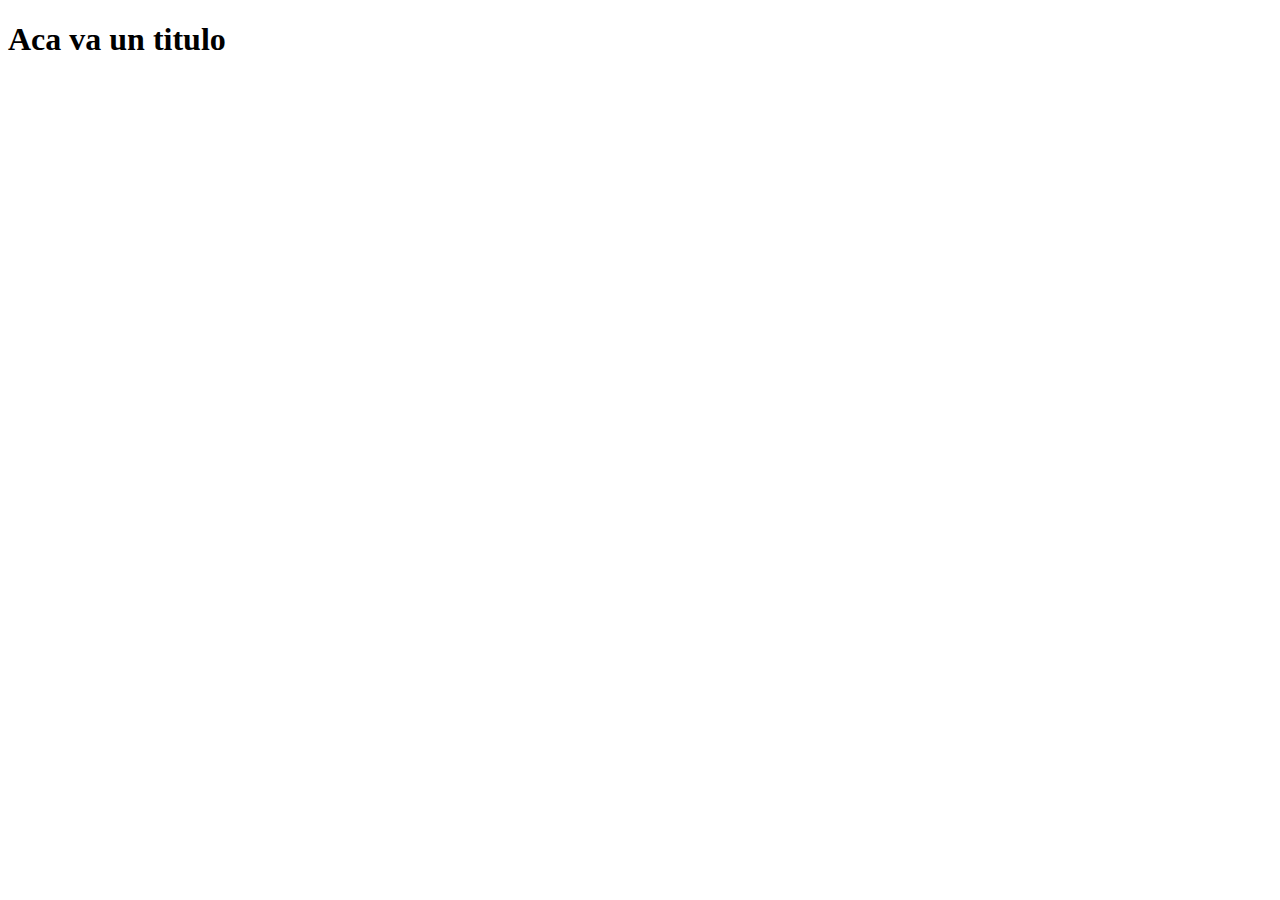
==== pagina.html @ d5ffd493 "Agregamos un h1" ====
<!DOCTYPE html>
<html lang="en">
<head>
    <meta charset="UTF-8">
    <meta http-equiv="X-UA-Compatible" content="IE=edge">
    <meta name="viewport" content="width=device-width, initial-scale=1.0">
    <title>Document</title>
</head>
<body>
    <h1>
        Aca va un titulo
    </h1>
</body>
</html>
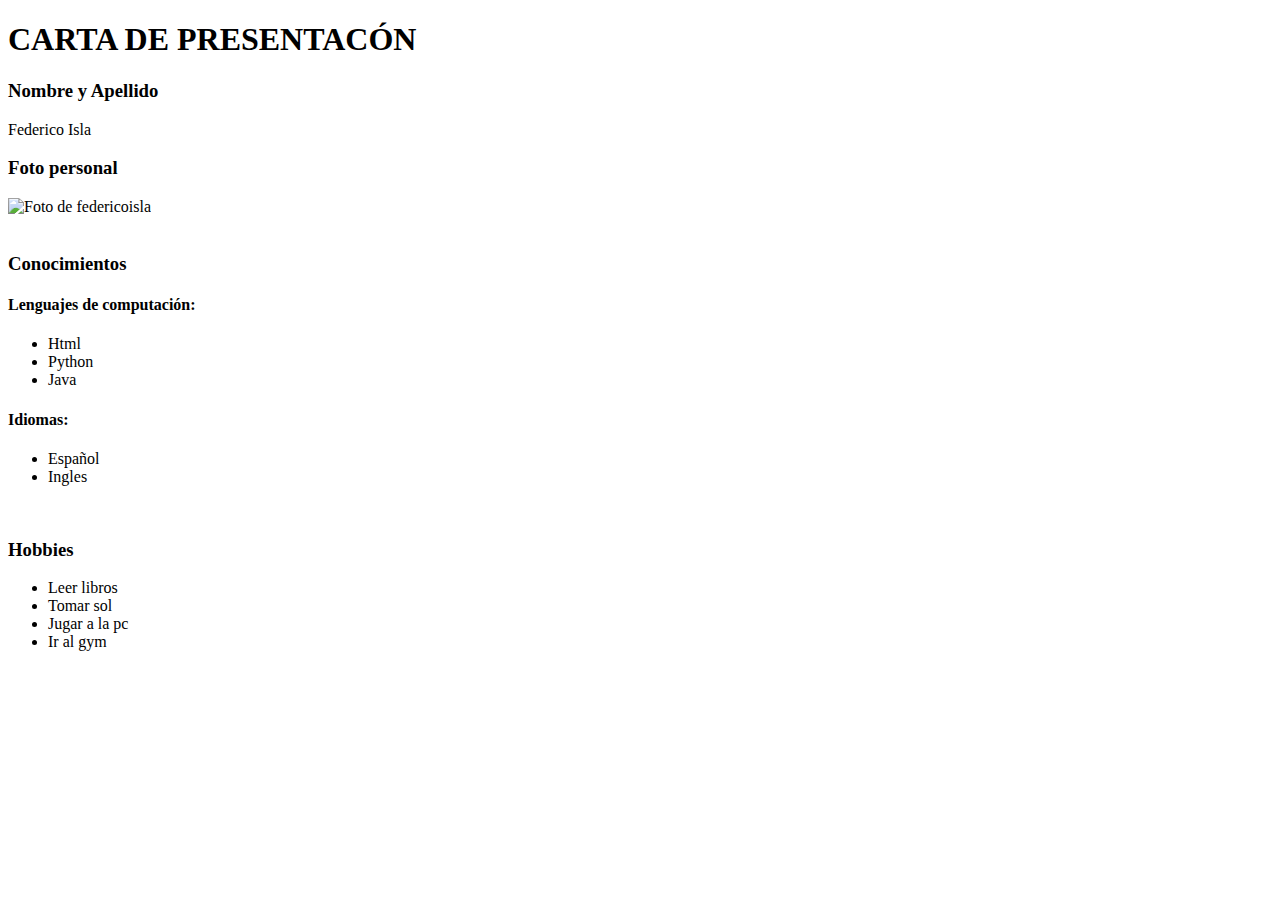
==== commit 64b104cc: "Estilo.css y apps.js" ====
--- a/pagina.html
+++ b/pagina.html
@@ -4,11 +4,59 @@
     <meta charset="UTF-8">
     <meta http-equiv="X-UA-Compatible" content="IE=edge">
     <meta name="viewport" content="width=device-width, initial-scale=1.0">
-    <title>Document</title>
+    <title>FedericoIsla</title>
+    <link rel="stylesheet" href="iconos.css">
 </head>
 <body>
-    <h1>
-        Aca va un titulo
-    </h1>
+    <div id="federicoisla">
+        <div>
+            <h1 class="titulo">CARTA DE PRESENTACÓN</h1>
+        </div>
+        <div>
+            <h3>Nombre y Apellido</h3>
+            <li>Federico Isla</li>
+        </div>
+        <div>
+            <h3>Foto personal</h3>
+            <img class="foto" src="" alt="Foto de federicoisla">
+        </div>
+        <br>
+        <div>
+            <h3>Conocimientos</h3>
+            <div>
+                <h4>Lenguajes de computación: </h4>
+                <ul>
+                    <li>Html</li>
+                    <li>Python</li>
+                    <li>Java</li>
+                </ul> 
+            </div>
+            <div>
+                <h4>Idiomas:</h4>
+                <ul>
+                    <li>Español</li>
+                    <li>Ingles</li>
+                </ul>
+            </div>
+        </div>
+        <br>
+        <div>
+            <h3>Hobbies</h3>
+            <ul>
+                <li>Leer libros</li>
+                <li>Tomar sol</li>
+                <li>Jugar a la pc</li>
+                <li>Ir al gym</li>
+            </ul>
+        </div>
+        <br>
+        <div>
+            <div>
+                <p><a href="mailto:fisla@uade.edu.ar"><img class="mail" src="icon-mail.jpg" alt=""></a></p>
+            </div>
+            <div>
+                <p><a href="https://api.whatsapp.com/send?phone=1159548533"><img class="whatsapp" src="icon-whatsapp.png" alt=""></a></p>
+            </div>
+        </div>
 </body>
 </html>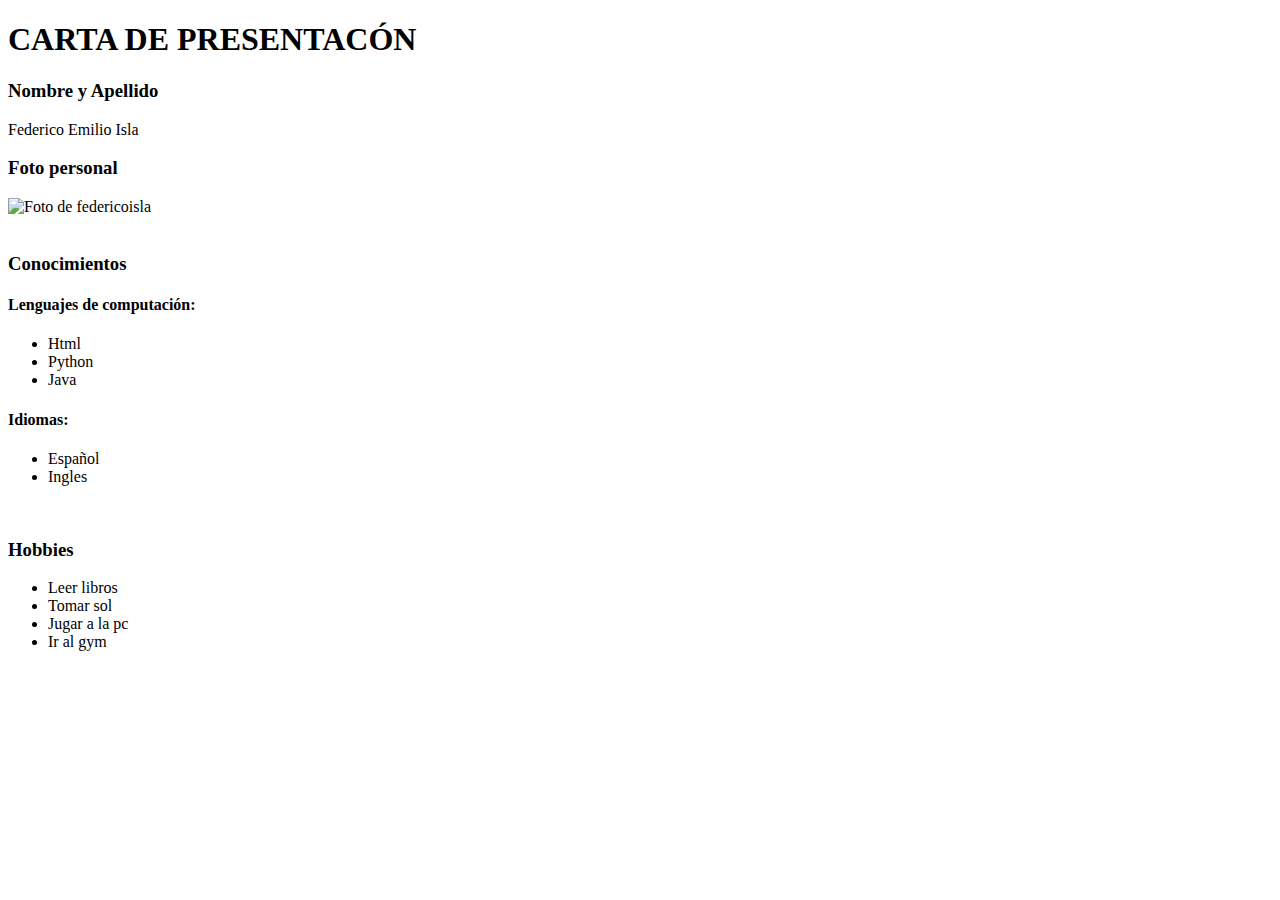
==== commit 41050650: "mod nombre" ====
--- a/pagina.html
+++ b/pagina.html
@@ -14,7 +14,7 @@
         </div>
         <div>
             <h3>Nombre y Apellido</h3>
-            <li>Federico Isla</li>
+            <li>Federico Emilio Isla</li>
         </div>
         <div>
             <h3>Foto personal</h3>
